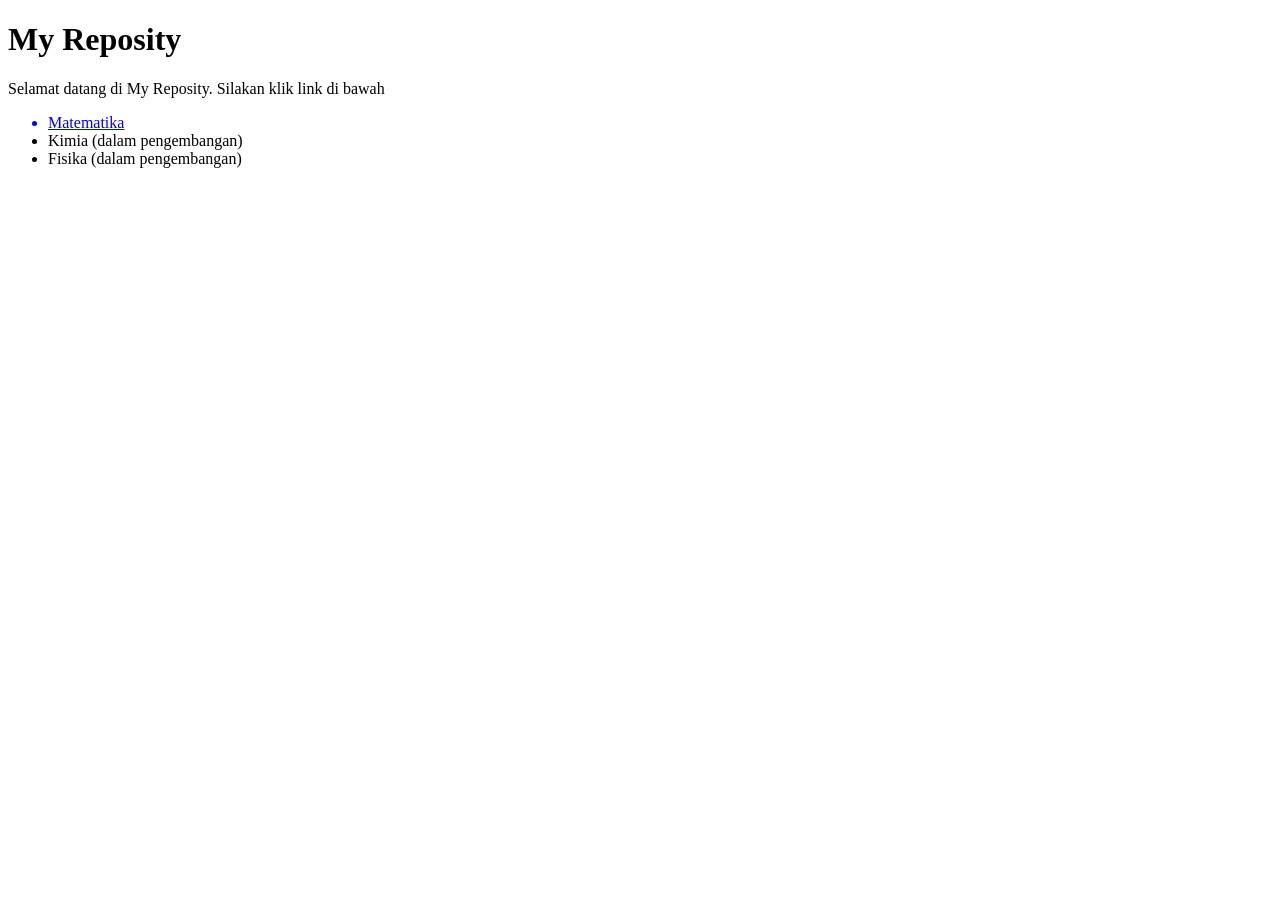
==== index.html @ 5bc2e65d "Add files via upload" ====
<!DOCTYPE html>
<html lang="en">
<head>
  <meta charset="UTF-8">
  <meta name="viewport" content="width=device-width, initial-scale=1.0">
  <meta http-equiv="X-UA-Compatible" content="ie=edge">
  <title>My Reposity</title>
</head>
<body>
  <h1>My Reposity</h1>
  <p>Selamat datang di My Reposity. Silakan klik link di bawah</p>
  <ul>
    <a href="matematika"><li>Matematika</li></a>
    <li>Kimia (dalam pengembangan)</li>
    <li>Fisika (dalam pengembangan)</li>
  </ul>
</body>
</html>
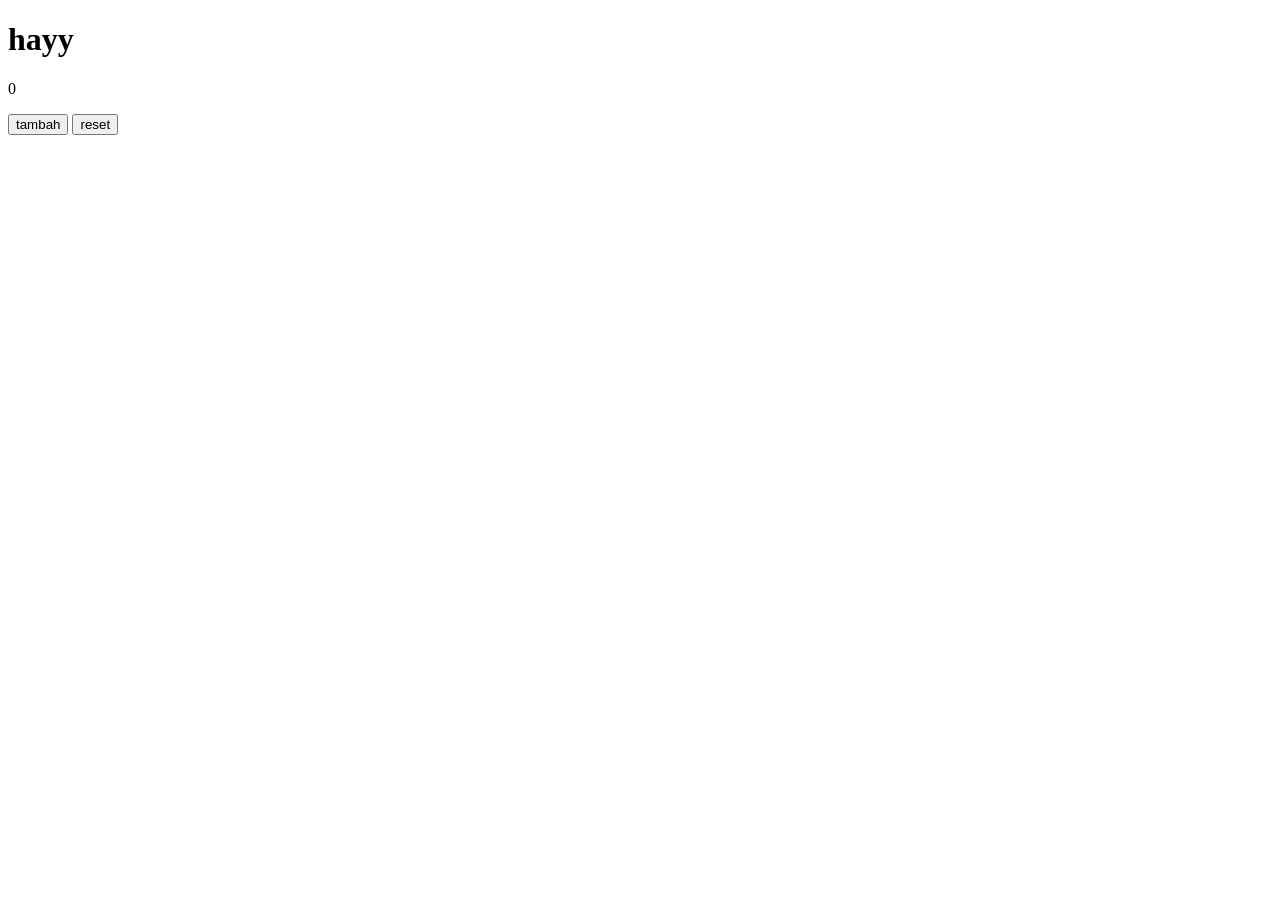
==== commit e6e481d9: "first" ====
--- a/index.html
+++ b/index.html
@@ -1,18 +1 @@
-<!DOCTYPE html>
-<html lang="en">
-<head>
-  <meta charset="UTF-8">
-  <meta name="viewport" content="width=device-width, initial-scale=1.0">
-  <meta http-equiv="X-UA-Compatible" content="ie=edge">
-  <title>My Reposity</title>
-</head>
-<body>
-  <h1>My Reposity</h1>
-  <p>Selamat datang di My Reposity. Silakan klik link di bawah</p>
-  <ul>
-    <a href="matematika"><li>Matematika</li></a>
-    <li>Kimia (dalam pengembangan)</li>
-    <li>Fisika (dalam pengembangan)</li>
-  </ul>
-</body>
-</html>+<!DOCTYPE html><html lang="en"> <head><meta charset="UTF-8"><meta name="viewport" content="width=device-width, initial-scale=1.0"><meta http-equiv="X-UA-Compatible" content="ie=edge"><title>Document</title></head> <body> <h1>hayy</h1> <style>astro-island,astro-slot,astro-static-slot{display:contents}</style><script>(()=>{var e=async t=>{await(await t())()};(self.Astro||(self.Astro={})).load=e;window.dispatchEvent(new Event("astro:load"));})();;(()=>{var A=Object.defineProperty;var g=(i,o,a)=>o in i?A(i,o,{enumerable:!0,configurable:!0,writable:!0,value:a}):i[o]=a;var d=(i,o,a)=>g(i,typeof o!="symbol"?o+"":o,a);{let i={0:t=>m(t),1:t=>a(t),2:t=>new RegExp(t),3:t=>new Date(t),4:t=>new Map(a(t)),5:t=>new Set(a(t)),6:t=>BigInt(t),7:t=>new URL(t),8:t=>new Uint8Array(t),9:t=>new Uint16Array(t),10:t=>new Uint32Array(t)},o=t=>{let[l,e]=t;return l in i?i[l](e):void 0},a=t=>t.map(o),m=t=>typeof t!="object"||t===null?t:Object.fromEntries(Object.entries(t).map(([l,e])=>[l,o(e)]));class y extends HTMLElement{constructor(){super(...arguments);d(this,"Component");d(this,"hydrator");d(this,"hydrate",async()=>{var b;if(!this.hydrator||!this.isConnected)return;let e=(b=this.parentElement)==null?void 0:b.closest("astro-island[ssr]");if(e){e.addEventListener("astro:hydrate",this.hydrate,{once:!0});return}let c=this.querySelectorAll("astro-slot"),n={},h=this.querySelectorAll("template[data-astro-template]");for(let r of h){let s=r.closest(this.tagName);s!=null&&s.isSameNode(this)&&(n[r.getAttribute("data-astro-template")||"default"]=r.innerHTML,r.remove())}for(let r of c){let s=r.closest(this.tagName);s!=null&&s.isSameNode(this)&&(n[r.getAttribute("name")||"default"]=r.innerHTML)}let p;try{p=this.hasAttribute("props")?m(JSON.parse(this.getAttribute("props"))):{}}catch(r){let s=this.getAttribute("component-url")||"<unknown>",v=this.getAttribute("component-export");throw v&&(s+=` (export ${v})`),console.error(`[hydrate] Error parsing props for component ${s}`,this.getAttribute("props"),r),r}let u;await this.hydrator(this)(this.Component,p,n,{client:this.getAttribute("client")}),this.removeAttribute("ssr"),this.dispatchEvent(new CustomEvent("astro:hydrate"))});d(this,"unmount",()=>{this.isConnected||this.dispatchEvent(new CustomEvent("astro:unmount"))})}disconnectedCallback(){document.removeEventListener("astro:after-swap",this.unmount),document.addEventListener("astro:after-swap",this.unmount,{once:!0})}connectedCallback(){if(!this.hasAttribute("await-children")||document.readyState==="interactive"||document.readyState==="complete")this.childrenConnectedCallback();else{let e=()=>{document.removeEventListener("DOMContentLoaded",e),c.disconnect(),this.childrenConnectedCallback()},c=new MutationObserver(()=>{var n;((n=this.lastChild)==null?void 0:n.nodeType)===Node.COMMENT_NODE&&this.lastChild.nodeValue==="astro:end"&&(this.lastChild.remove(),e())});c.observe(this,{childList:!0}),document.addEventListener("DOMContentLoaded",e)}}async childrenConnectedCallback(){let e=this.getAttribute("before-hydration-url");e&&await import(e),this.start()}async start(){let e=JSON.parse(this.getAttribute("opts")),c=this.getAttribute("client");if(Astro[c]===void 0){window.addEventListener(`astro:${c}`,()=>this.start(),{once:!0});return}try{await Astro[c](async()=>{let n=this.getAttribute("renderer-url"),[h,{default:p}]=await Promise.all([import(this.getAttribute("component-url")),n?import(n):()=>()=>{}]),u=this.getAttribute("component-export")||"default";if(!u.includes("."))this.Component=h[u];else{this.Component=h;for(let f of u.split("."))this.Component=this.Component[f]}return this.hydrator=p,this.hydrate},e,this)}catch(n){console.error(`[astro-island] Error hydrating ${this.getAttribute("component-url")}`,n)}}attributeChangedCallback(){this.hydrate()}}d(y,"observedAttributes",["props"]),customElements.get("astro-island")||customElements.define("astro-island",y)}})();</script><astro-island uid="Z28LCqW" component-url="/_astro/fr.DZzcE-3j.js" component-export="default" renderer-url="/_astro/client.Cx1FBVJX.js" props="{}" ssr="" client="load" opts="{&quot;name&quot;:&quot;Huh&quot;,&quot;value&quot;:true}" await-children=""><p>0</p> <button data-svelte-h="svelte-13x3cxz">tambah</button> <button data-svelte-h="svelte-137xcaf">reset</button><!--astro:end--></astro-island> </body></html>
